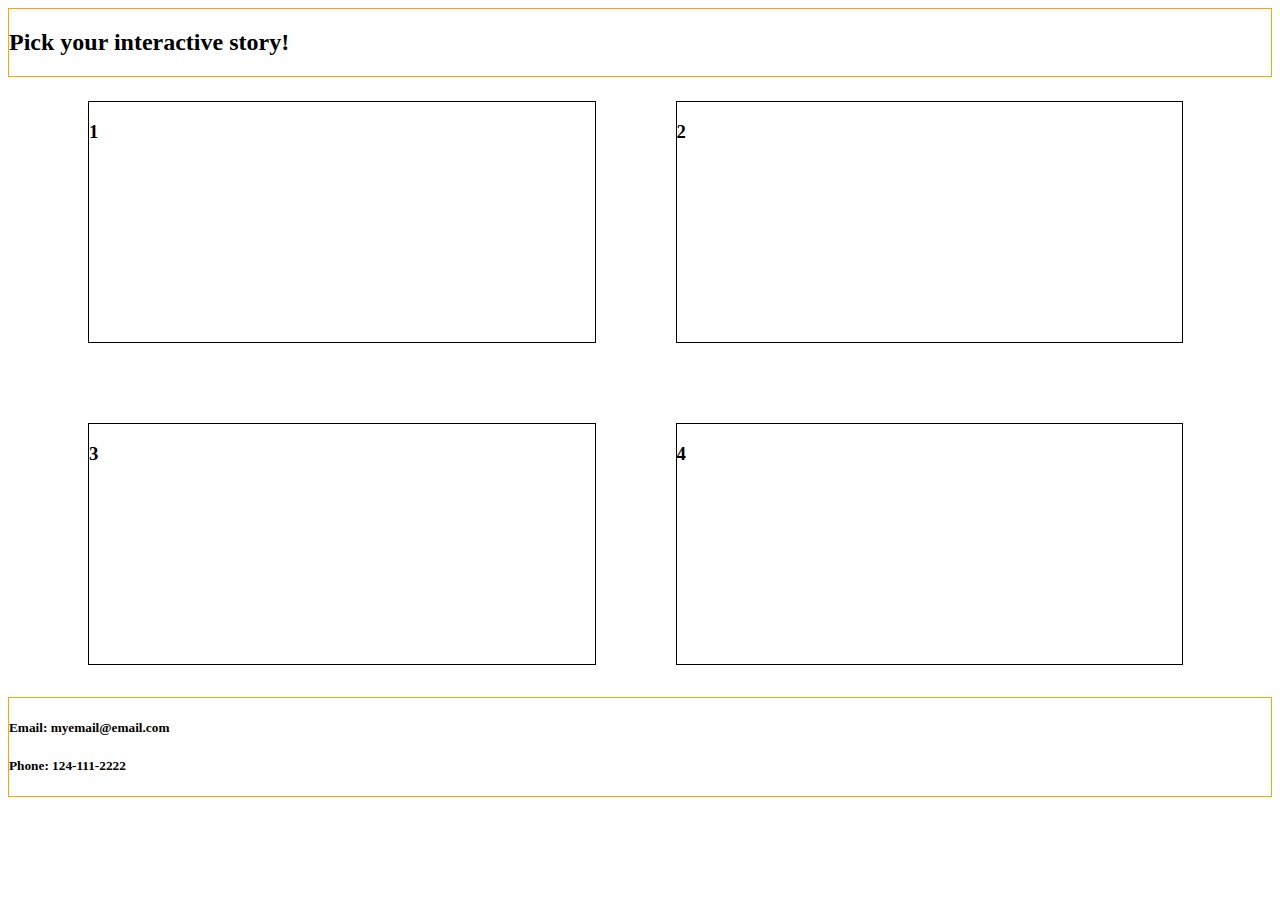
==== index.html @ a90ae6ad "created the basic html for the main page and the individual main story pages. Created folders and ba" ====
<!DOCTYPE html>
<html lang="en-us">
  <head>
    <title>Interactive Fantasy Stories</title>
    <meta charset="UTF-8" />
    <meta name="viewport" content="width=device-width, initial-scale=1.o" />
    <style type="text/css">
      header {
        border: 1px solid orange;
      }

      div {
        border: 1px solid black;
        width: 40%;
        height: 15em;
        float: left;
      }

      #story3 {
        clear: left;
      }

      #story1,
      #story3 {
        margin-right: 5em;
        margin-left: 5em;
      }

      #story1,
      #story2 {
        margin-bottom: 5em;
        margin-top: 1.5em;
      }

      #story3,
      #story4 {
        margin-bottom: 2em;
      }

      footer {
        border: 1px solid orange;
        clear: both;
      }
    </style>
  </head>
  <body>
    <header>
      <h2>Pick your interactive story!</h2>
    </header>
    <div class="story-button" id="story1">
      <h3>1</h3>
      <a href=""><img src="" alt="" /></a>
    </div>
    <div class="story-button" id="story2">
      <h3>2</h3>
      <a href=""><img src="" alt="" /></a>
    </div>
    <div class="story-button" id="story3">
      <h3>3</h3>
      <a href=""><img src="" alt="" /></a>
    </div>
    <div class="story-button" id="story4">
      <h3>4</h3>
      <a href=""><img src="" alt="" /></a>
    </div>
    <footer>
      <h5>Email: myemail@email.com</h5>
      <h5>Phone: 124-111-2222</h5>
    </footer>
  </body>
</html>
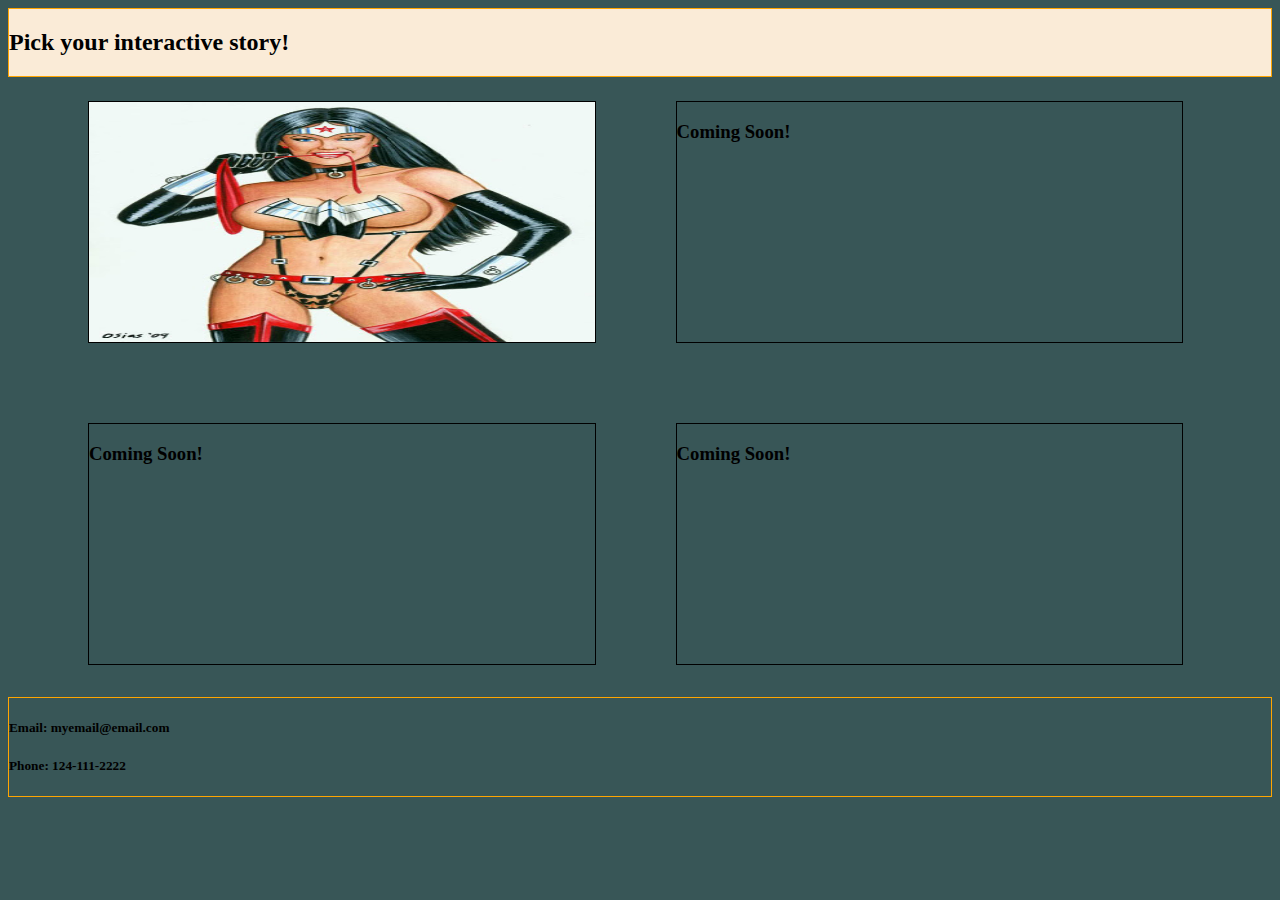
==== commit dcaebbd9: "began developing first story, created structure,style and added images." ====
--- a/index.html
+++ b/index.html
@@ -5,8 +5,12 @@
     <meta charset="UTF-8" />
     <meta name="viewport" content="width=device-width, initial-scale=1.o" />
     <style type="text/css">
+      body {
+        background-color: rgb(56, 86, 87);
+      }
       header {
         border: 1px solid orange;
+        background-color: antiquewhite;
       }
 
       div {
@@ -48,19 +52,23 @@
       <h2>Pick your interactive story!</h2>
     </header>
     <div class="story-button" id="story1">
-      <h3>1</h3>
-      <a href=""><img src="" alt="" /></a>
+      <a href="/stories/story1/st.1_pg1.html"
+        ><img
+          src="img/wonder_woman/wonderW_banner.jpg"
+          alt="WW"
+          style="height: 15em; width: 100%"
+      /></a>
     </div>
     <div class="story-button" id="story2">
-      <h3>2</h3>
+      <h3>Coming Soon!</h3>
       <a href=""><img src="" alt="" /></a>
     </div>
     <div class="story-button" id="story3">
-      <h3>3</h3>
+      <h3>Coming Soon!</h3>
       <a href=""><img src="" alt="" /></a>
     </div>
     <div class="story-button" id="story4">
-      <h3>4</h3>
+      <h3>Coming Soon!</h3>
       <a href=""><img src="" alt="" /></a>
     </div>
     <footer>
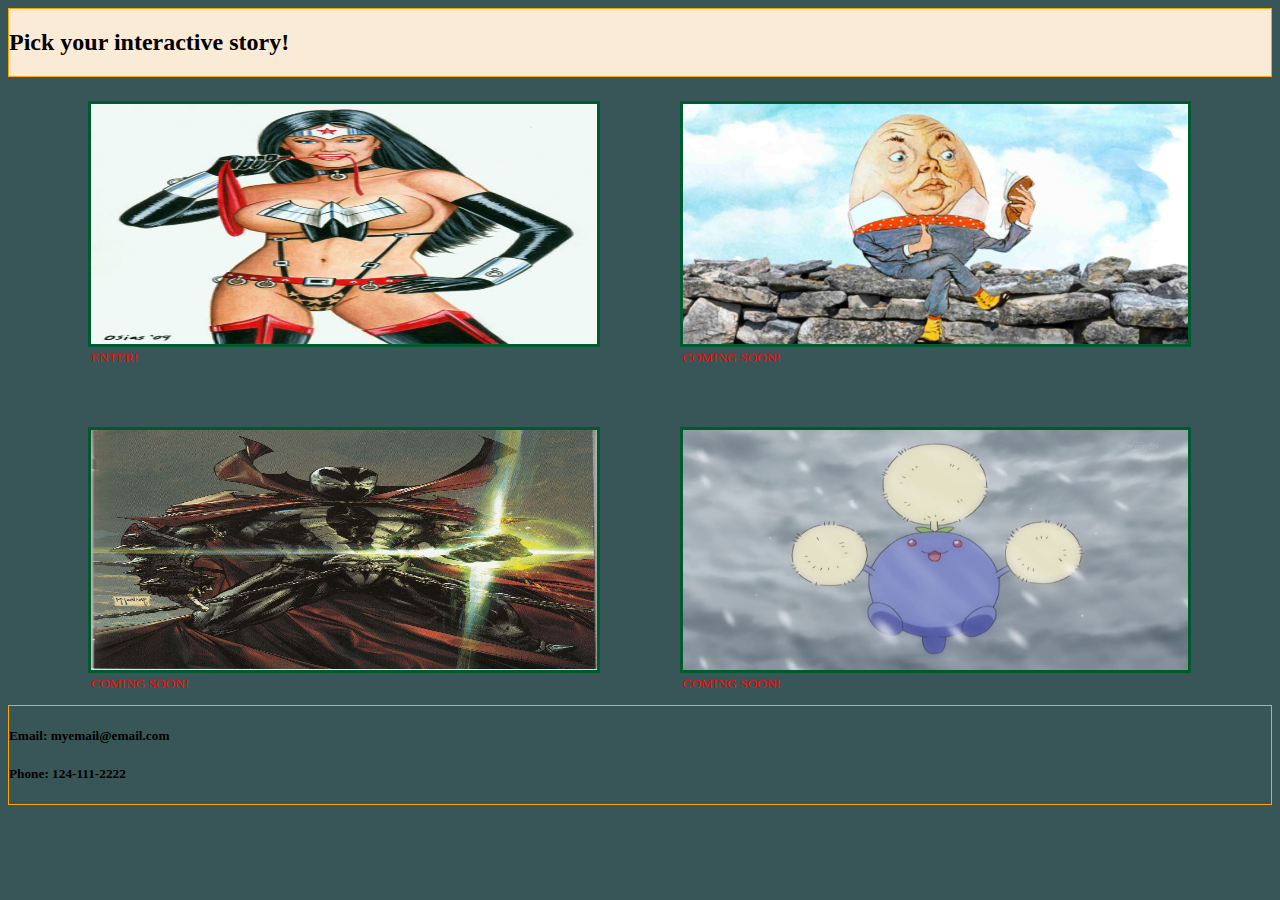
==== commit e817a225: "small additions to intro page" ====
--- a/index.html
+++ b/index.html
@@ -3,10 +3,17 @@
   <head>
     <title>Interactive Fantasy Stories</title>
     <meta charset="UTF-8" />
-    <meta name="viewport" content="width=device-width, initial-scale=1.o" />
+    <meta name="viewport" content="width=device-width, initial-scale=1.0" />
+    <meta name="author" content="Ignl Razin" />
+    <meta name="keyword" content="intensive project, wonder woman" />
     <style type="text/css">
       body {
         background-color: rgb(56, 86, 87);
+      }
+
+      .story-button {
+        border: 3px solid rgb(0, 90, 48);
+        box-shadow: 2px 2px left;
       }
       header {
         border: 1px solid orange;
@@ -54,22 +61,40 @@
     <div class="story-button" id="story1">
       <a href="/stories/story1/st.1_pg1.html"
         ><img
-          src="img/wonder_woman/wonderW_banner.jpg"
+          src="/wonder_woman/wonderW_banner.jpg"
           alt="WW"
           style="height: 15em; width: 100%"
       /></a>
+      <small style="color: red">ENTER!</small>
     </div>
     <div class="story-button" id="story2">
-      <h3>Coming Soon!</h3>
-      <a href=""><img src="" alt="" /></a>
+      <a href=""
+        ><img
+          src="/humpty/humpty-banner.jpg"
+          alt="humpty"
+          style="height: 15em; width: 100%"
+      /></a>
+      <small style="color: red">COMING SOON!</small>
     </div>
     <div class="story-button" id="story3">
-      <h3>Coming Soon!</h3>
-      <a href=""><img src="" alt="" /></a>
+      <a href=""
+        ><img
+          src="/spawn/spawn-banner.jpg"
+          alt="spawn"
+          height="100%"
+          width="100%"
+      /></a>
+      <small style="color: red">COMING SOON!</small>
     </div>
     <div class="story-button" id="story4">
-      <h3>Coming Soon!</h3>
-      <a href=""><img src="" alt="" /></a>
+      <a href=""
+        ><img
+          src="/jumpluff/jumpluff-banner.png"
+          alt="jumpluff"
+          height="100%"
+          width="100%"
+      /></a>
+      <small style="color: red">COMING SOON!</small>
     </div>
     <footer>
       <h5>Email: myemail@email.com</h5>
